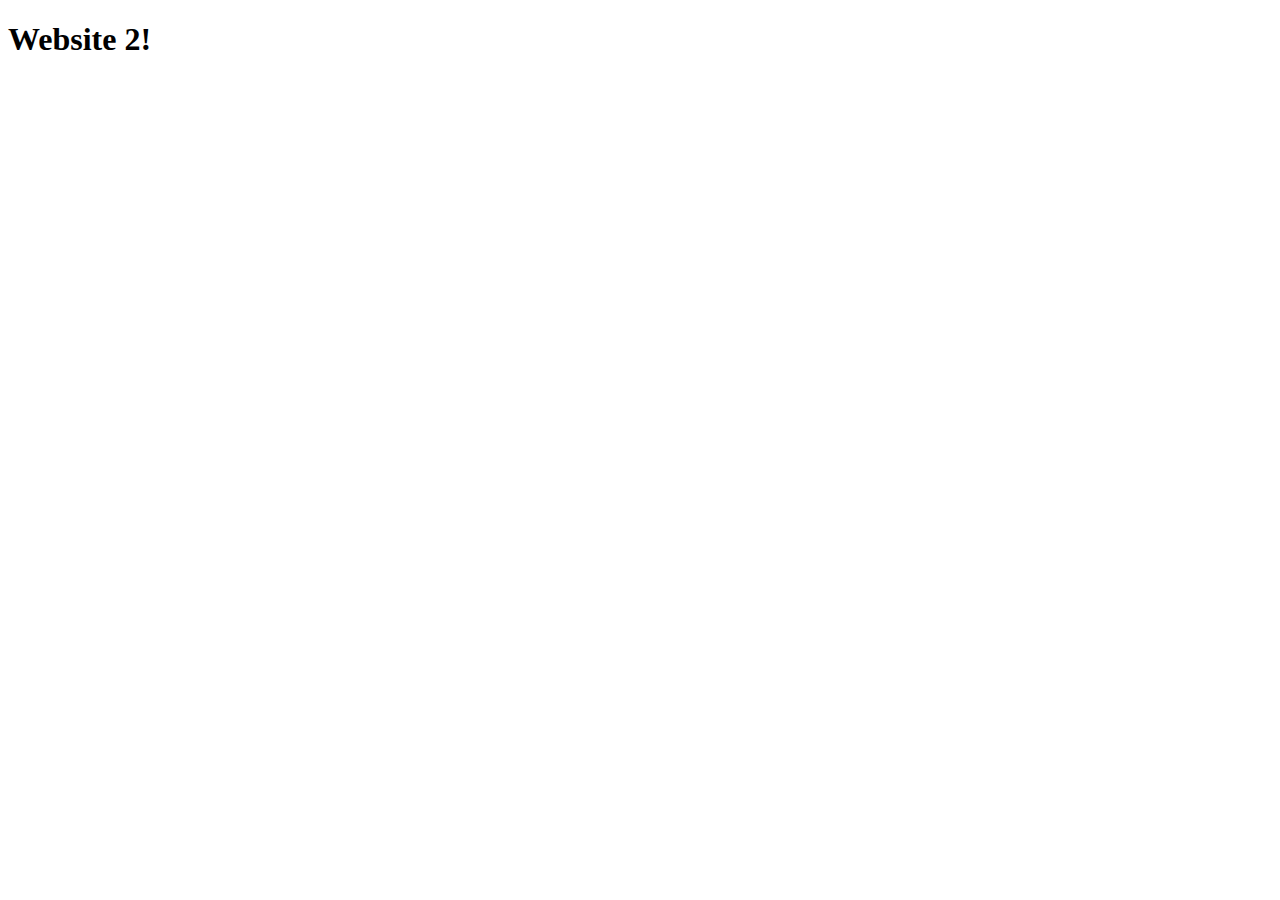
==== Website2/index.html @ efa5dba9 "Initial project commit" ====
<!DOCTYPE html>
<html lang="en">
  <head>
    <meta charset="UTF-8" />
    <meta name="viewport" content="width=device-width, initial-scale=1.0" />
    <link rel="stylesheet" href="style.css" />
    <title>Document</title>
  </head>
  <body>
    <h1>Website 2!</h1>
  </body>
</html>
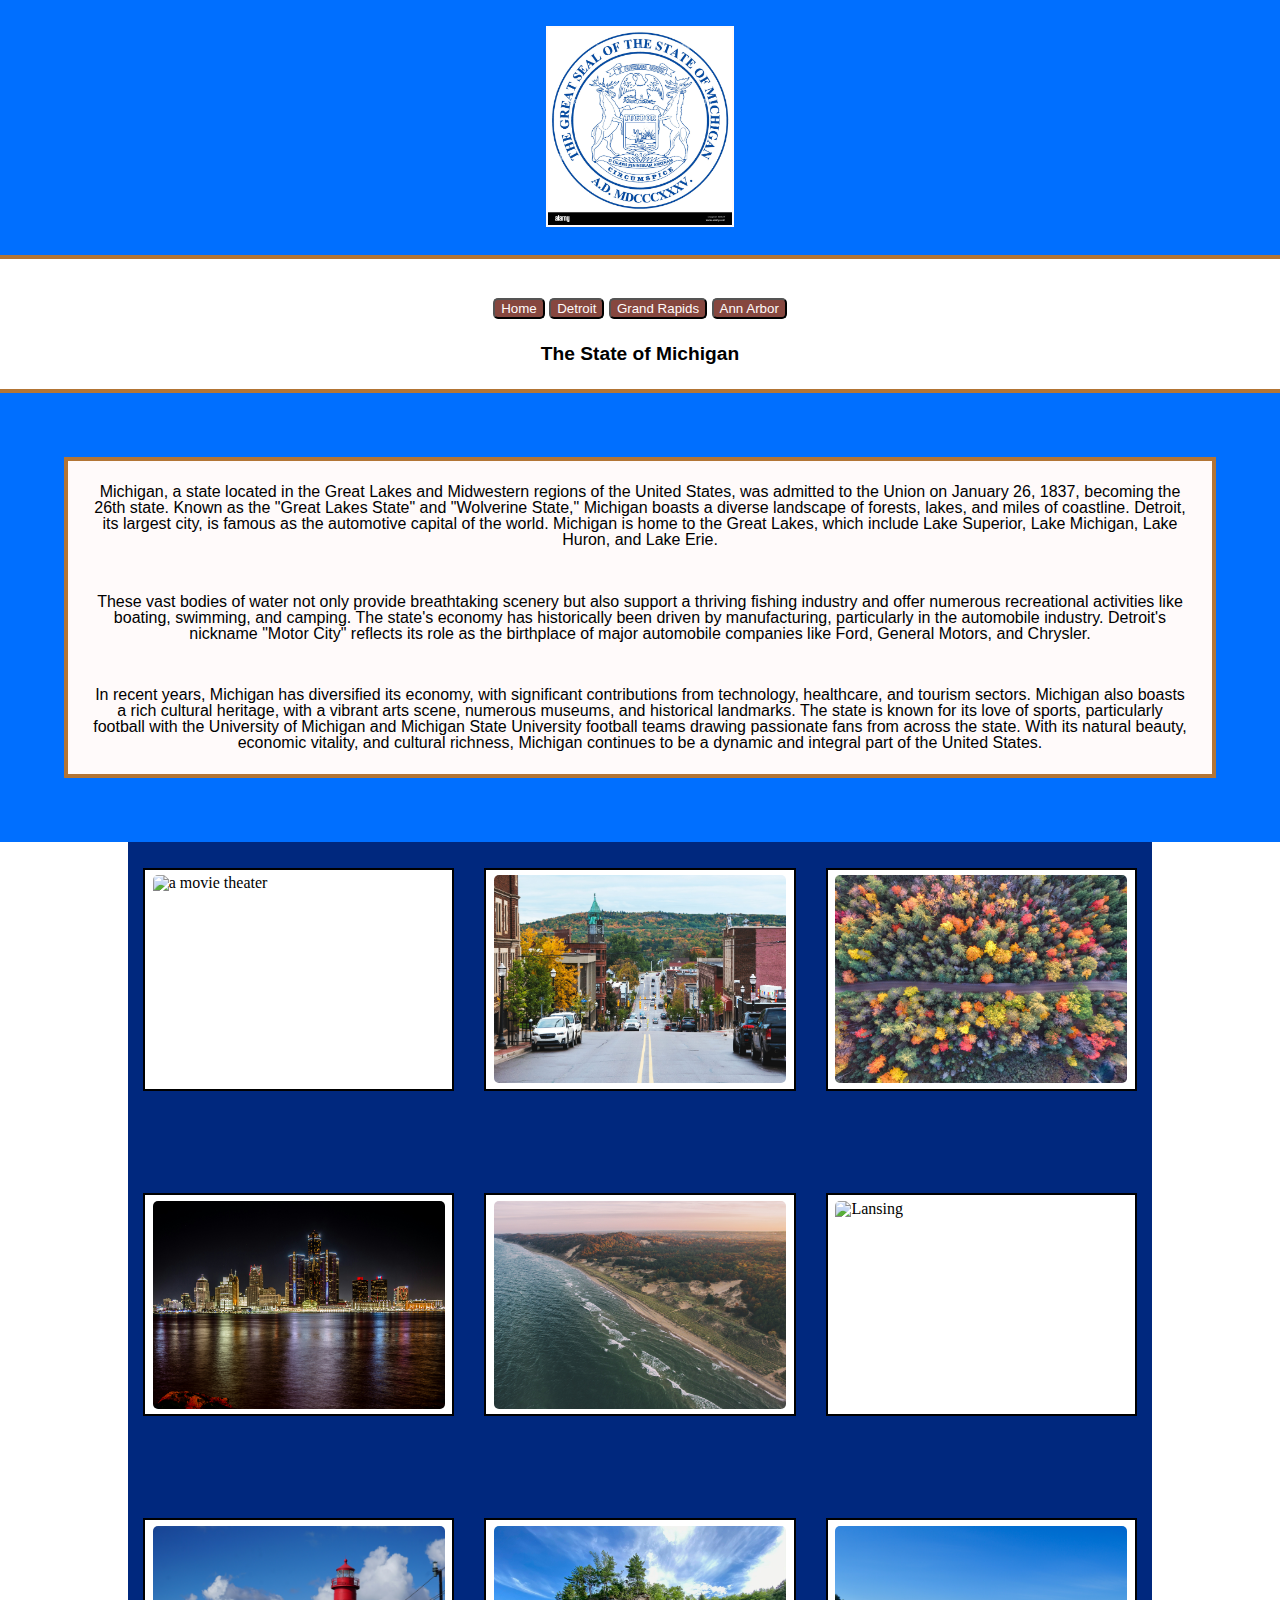
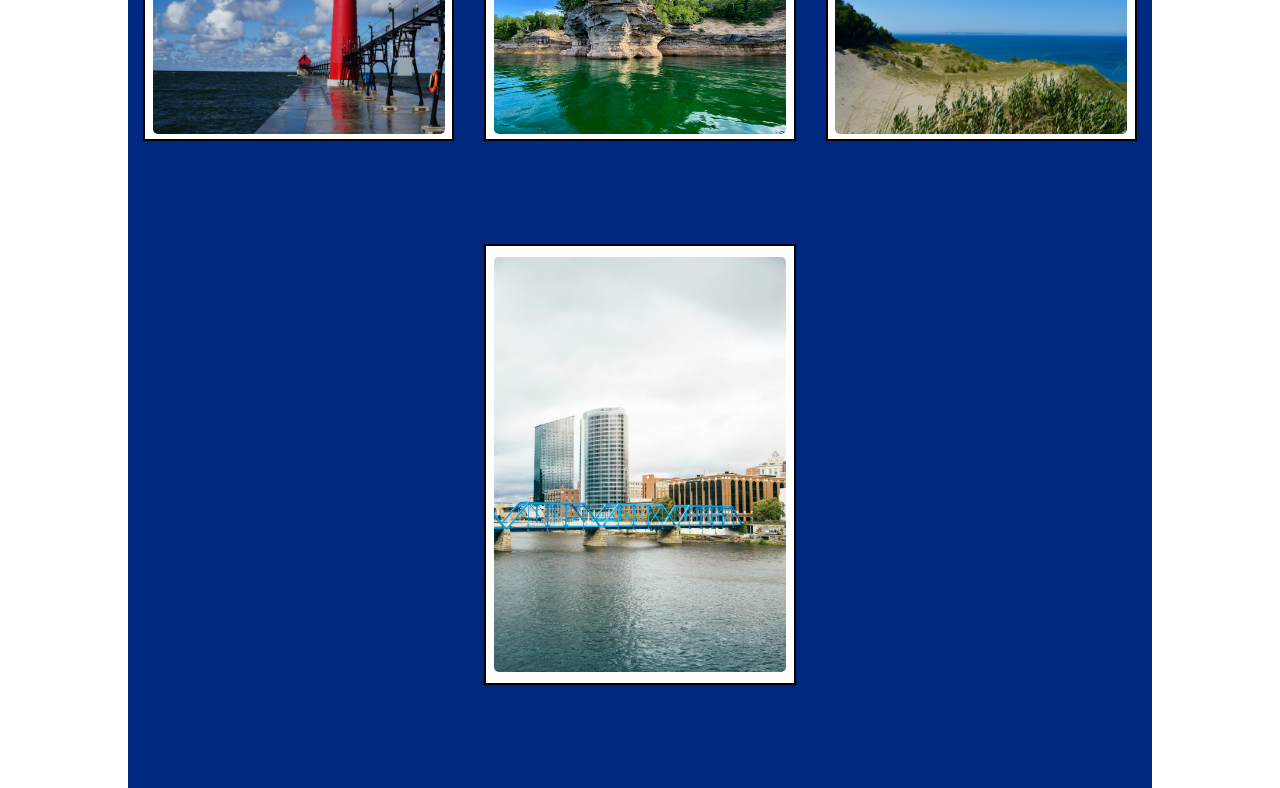
==== commit 39a35ab4: "Final project commit" ====
--- a/Website2/index.html
+++ b/Website2/index.html
@@ -3,10 +3,104 @@
   <head>
     <meta charset="UTF-8" />
     <meta name="viewport" content="width=device-width, initial-scale=1.0" />
+    <link rel="stylesheet" href="css-reset.css" />
     <link rel="stylesheet" href="style.css" />
-    <title>Document</title>
+    <link rel="preconnect" href="https://fonts.googleapis.com" />
+    <link rel="preconnect" href="https://fonts.gstatic.com" crossorigin />
+    <link
+      href="https://fonts.googleapis.com/css2?family=Inter:wght@100..900&display=swap"
+      rel="stylesheet"
+    />
+    <title>Michigan Photo Gallery</title>
   </head>
   <body>
-    <h1>Website 2!</h1>
+    <header>
+      <div>
+        <img
+          src="Images/michiganlogo.jpg"
+          class="logo"
+          alt="State of Michigan logo"
+        />
+      </div>
+    </header>
+    <section>
+      <nav class="navbar">
+        <button>Home</button>
+        <button>Detroit</button>
+        <button>Grand Rapids</button>
+        <button>Ann Arbor</button>
+      </nav>
+      <h1 class="title">The State of <span>Michigan</span></h1>
+    </section>
+
+    <section class="summary">
+      <div class="div-summary">
+        <p>
+          Michigan, a state located in the Great Lakes and Midwestern regions of
+          the United States, was admitted to the Union on January 26, 1837,
+          becoming the 26th state. Known as the "Great Lakes State" and
+          "Wolverine State," Michigan boasts a diverse landscape of forests,
+          lakes, and miles of coastline. Detroit, its largest city, is famous as
+          the automotive capital of the world. Michigan is home to the Great
+          Lakes, which include Lake Superior, Lake Michigan, Lake Huron, and
+          Lake Erie.
+        </p>
+
+        <p>
+          These vast bodies of water not only provide breathtaking scenery but
+          also support a thriving fishing industry and offer numerous
+          recreational activities like boating, swimming, and camping. The
+          state's economy has historically been driven by manufacturing,
+          particularly in the automobile industry. Detroit's nickname "Motor
+          City" reflects its role as the birthplace of major automobile
+          companies like Ford, General Motors, and Chrysler.
+        </p>
+        <p>
+          In recent years, Michigan has diversified its economy, with
+          significant contributions from technology, healthcare, and tourism
+          sectors. Michigan also boasts a rich cultural heritage, with a vibrant
+          arts scene, numerous museums, and historical landmarks. The state is
+          known for its love of sports, particularly football with the
+          University of Michigan and Michigan State University football teams
+          drawing passionate fans from across the state. With its natural
+          beauty, economic vitality, and cultural richness, Michigan continues
+          to be a dynamic and integral part of the United States.
+        </p>
+      </div>
+    </section>
+
+    <div class="container">
+      <div class="col">
+        <img src="Images/theater.jpg" alt="a movie theater" />
+      </div>
+
+      <div class="col">
+        <img src="Images/annarbor.jpg" alt="Ann Arbor" />
+      </div>
+      <div class="col">
+        <img src="Images/autumn.jpg" alt="a roadway in autumn" />
+      </div>
+      <div class="col">
+        <img src="Images/detroit.jpg" alt="city view of detroit at night" />
+      </div>
+      <div class="col">
+        <img src="Images/holland.jpg" alt="Holland beach" />
+      </div>
+      <div class="col">
+        <img src="Images/lansing.jpg" alt="Lansing" />
+      </div>
+      <div class="col hide-mobile">
+        <img src="Images/lighthouse.jpg" alt="a lighthouse" />
+      </div>
+      <div class="col hide-mobile">
+        <img src="Images/northernpeninsula.jpg" alt="the northern peninsula" />
+      </div>
+      <div class="col hide-mobile">
+        <img src="Images/sleepingbeardunes.jpg" alt="Sleeping Bear Dunes" />
+      </div>
+      <div class="col hide-mobile">
+        <img src="Images/grandriver.jpg" alt="Grand River" />
+      </div>
+    </div>
   </body>
 </html>
--- a/Website2/style.css
+++ b/Website2/style.css
@@ -0,0 +1,143 @@
+/* Global View/Desktop View */
+
+.logo {
+  height: 10%;
+  width: 15%;
+  border: 2px solid snow;
+}
+
+.navbar {
+  text-align: center;
+  font-family: Arial, Helvetica, sans-serif;
+  padding-top: 2%;
+  padding-bottom: 1%;
+  justify-content: space-around;
+}
+
+button {
+  background-color: #86473f;
+  color: snow;
+  font-family: Arial, Helvetica, sans-serif;
+  font-weight: 100;
+  border-radius: 5px;
+  box-shadow: 2px;
+  box-shadow: 1px;
+  margin-top: 1%;
+}
+
+button:hover {
+  color: black;
+}
+
+button:on-click {
+  size: 90%;
+  border-bottom: 2px;
+}
+
+span {
+  font-weight: 900;
+}
+
+.title {
+  text-align: center;
+  font-size: larger;
+  font-weight: bolder;
+  font-family: Arial, Helvetica, sans-serif;
+  padding-top: 1%;
+  padding-bottom: 2%;
+  border-bottom: 4px solid #b37535;
+}
+
+header {
+  background-color: #006fff;
+  text-align: center;
+  color: white;
+  font-family: Arial, Helvetica, sans-serif;
+  padding: 2%;
+  border-bottom: 4px solid #b37535;
+}
+
+.summary {
+  font-family: Arial, Helvetica, sans-serif;
+  font-size: medium;
+  font-weight: 500;
+  padding: 5%;
+  background-color: #006fff;
+  text-align: center;
+}
+
+.div-summary {
+  border: 4px solid #b37535;
+}
+
+.summary p {
+  background-color: snow;
+  padding: 2%;
+}
+
+.container {
+  background-color: #00287e;
+  min-height: 50%;
+  max-width: 1024px;
+  margin: 0 auto;
+  padding-top: 2%;
+  display: flex;
+  flex-wrap: wrap;
+  justify-content: space-around;
+}
+
+.col {
+  min-width: 200px;
+  width: 30%;
+  margin-bottom: 10%;
+  background-color: white;
+  border: 2.5px solid black;
+  display: flex;
+  justify-content: center;
+  align-items: center;
+}
+
+.hide-desktop-only {
+  display: none;
+}
+
+.col img {
+  width: 95%;
+  height: 95%;
+  border-radius: 5px;
+  align-items: center;
+}
+
+.col img:on-hover {
+  opacity: 20%;
+}
+
+/* Tablet View */
+@media (max-width: 768px) {
+  .col {
+    width: 40%;
+  }
+
+  .hide-desktop-only {
+    display: block;
+  }
+}
+
+/* Mobile View */
+@media (max-width: 600px) {
+  .col {
+    width: 95%;
+  }
+
+  .hide-mobile {
+    display: none;
+  }
+
+  header {
+    display: block;
+  }
+
+  .navbar {
+    display: block;
+  }
+}
